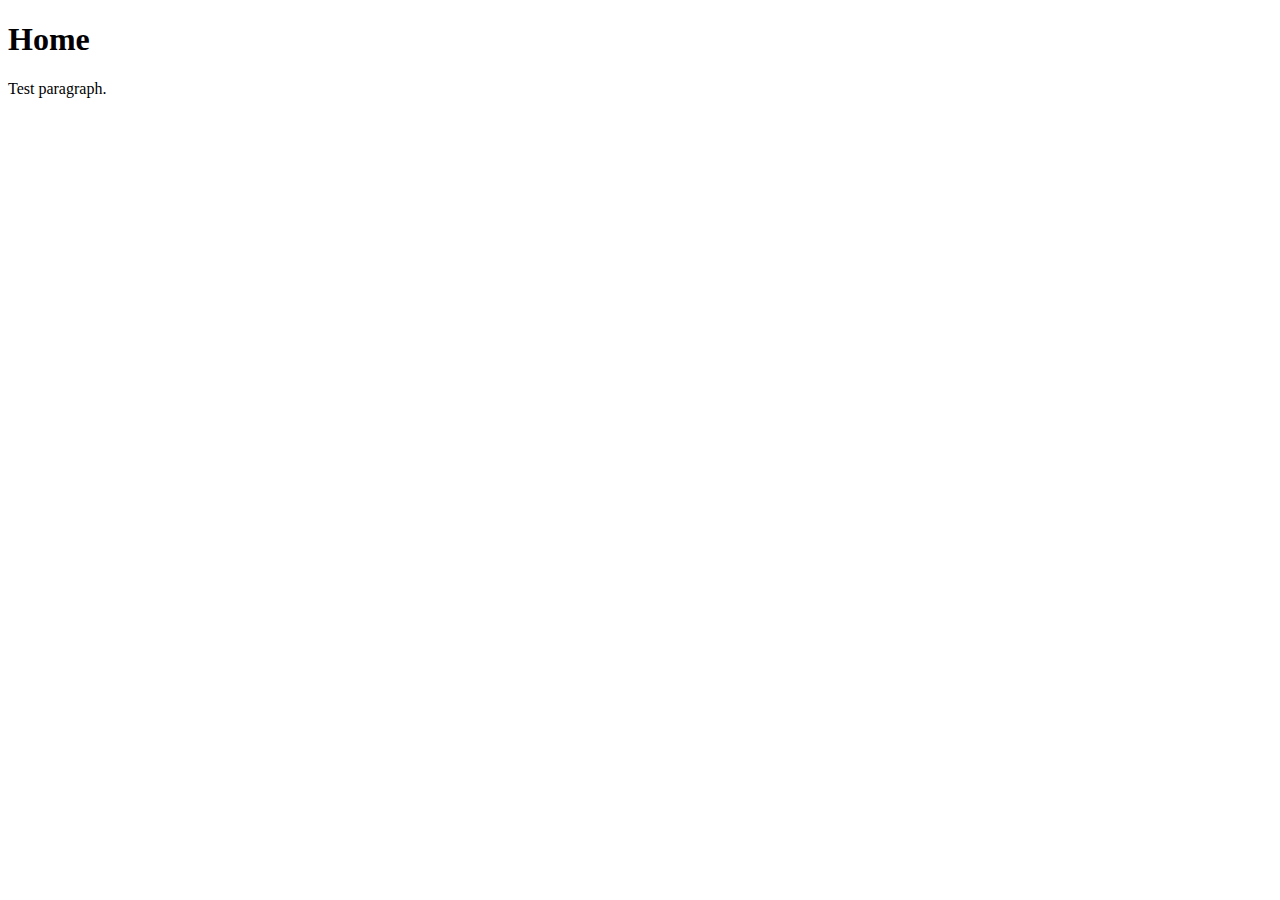
==== index.html @ 4093297b "Create index.html" ====
<!DOCTYPE html>
<html lang="en">
<head>
    <meta charset="UTF-8">
    <meta name="viewport" content="width=device-width, initial-scale=1.0">
    <title>Home - 416eclipse</title>
</head>
<body>
    <h1>Home</h1>
    <p>Test paragraph.</p>
</body>
</html>
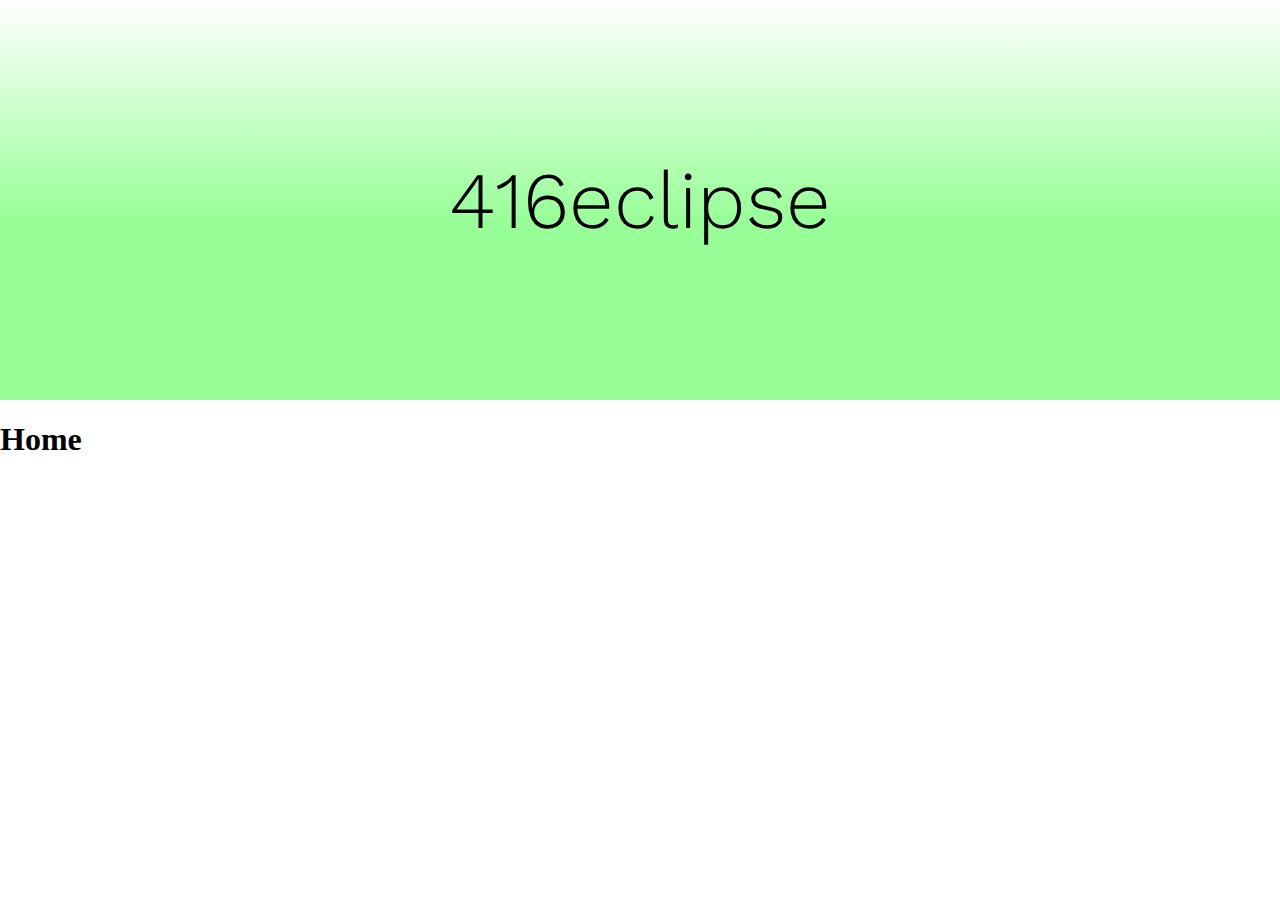
==== commit 219458fb: "Added styles." ====
--- a/index.html
+++ b/index.html
@@ -3,10 +3,15 @@
 <head>
     <meta charset="UTF-8">
     <meta name="viewport" content="width=device-width, initial-scale=1.0">
-    <title>Home - 416eclipse</title>
+    <link rel="stylesheet" href="styles.css">
+    <title>416eclipse</title>
 </head>
 <body>
-    <h1>Home</h1>
-    <p>Test paragraph.</p>
+    <header>
+        <span class="title-header">416eclipse</span>
+    </header> 
+    <main>
+        <h1>Home</h1>
+    </main>
 </body>
 </html>--- a/styles.css
+++ b/styles.css
@@ -0,0 +1,36 @@
+@import url('https://fonts.googleapis.com/css2?family=Work+Sans:ital,wght@0,100..900;1,100..900&display=swap');
+
+body, header, main {
+    margin: 0;
+}
+
+header {
+    text-align: center;
+
+    background-image: linear-gradient(white, #98ff98 55%);
+    min-height: 25em;
+    display: flex;
+    justify-content: center;
+    align-items: center;
+    flex-direction: column;
+}
+
+.title-header {
+    font-size: 5em;
+    font-family: 'Work Sans', Arial, Helvetica, sans-serif;
+    font-weight: 300;
+}
+
+.title-header:hover {
+    animation: hover-bold infinite;
+    animation-duration: 5s;
+    animation-timing-function: ease;
+}
+
+@keyframes hover-bold {
+    0% {font-variation-settings: "wght" 300, "wdth" 100;}
+    25% {font-variation-settings: "wght" 500, "wdth" 100;}
+    50% {font-variation-settings: "wght" 700, "wdth" 100;}
+    75% {font-variation-settings: "wght" 500, "wdth" 100;}
+    100% {font-variation-settings: "wght" 300, "wdth" 100;}
+}